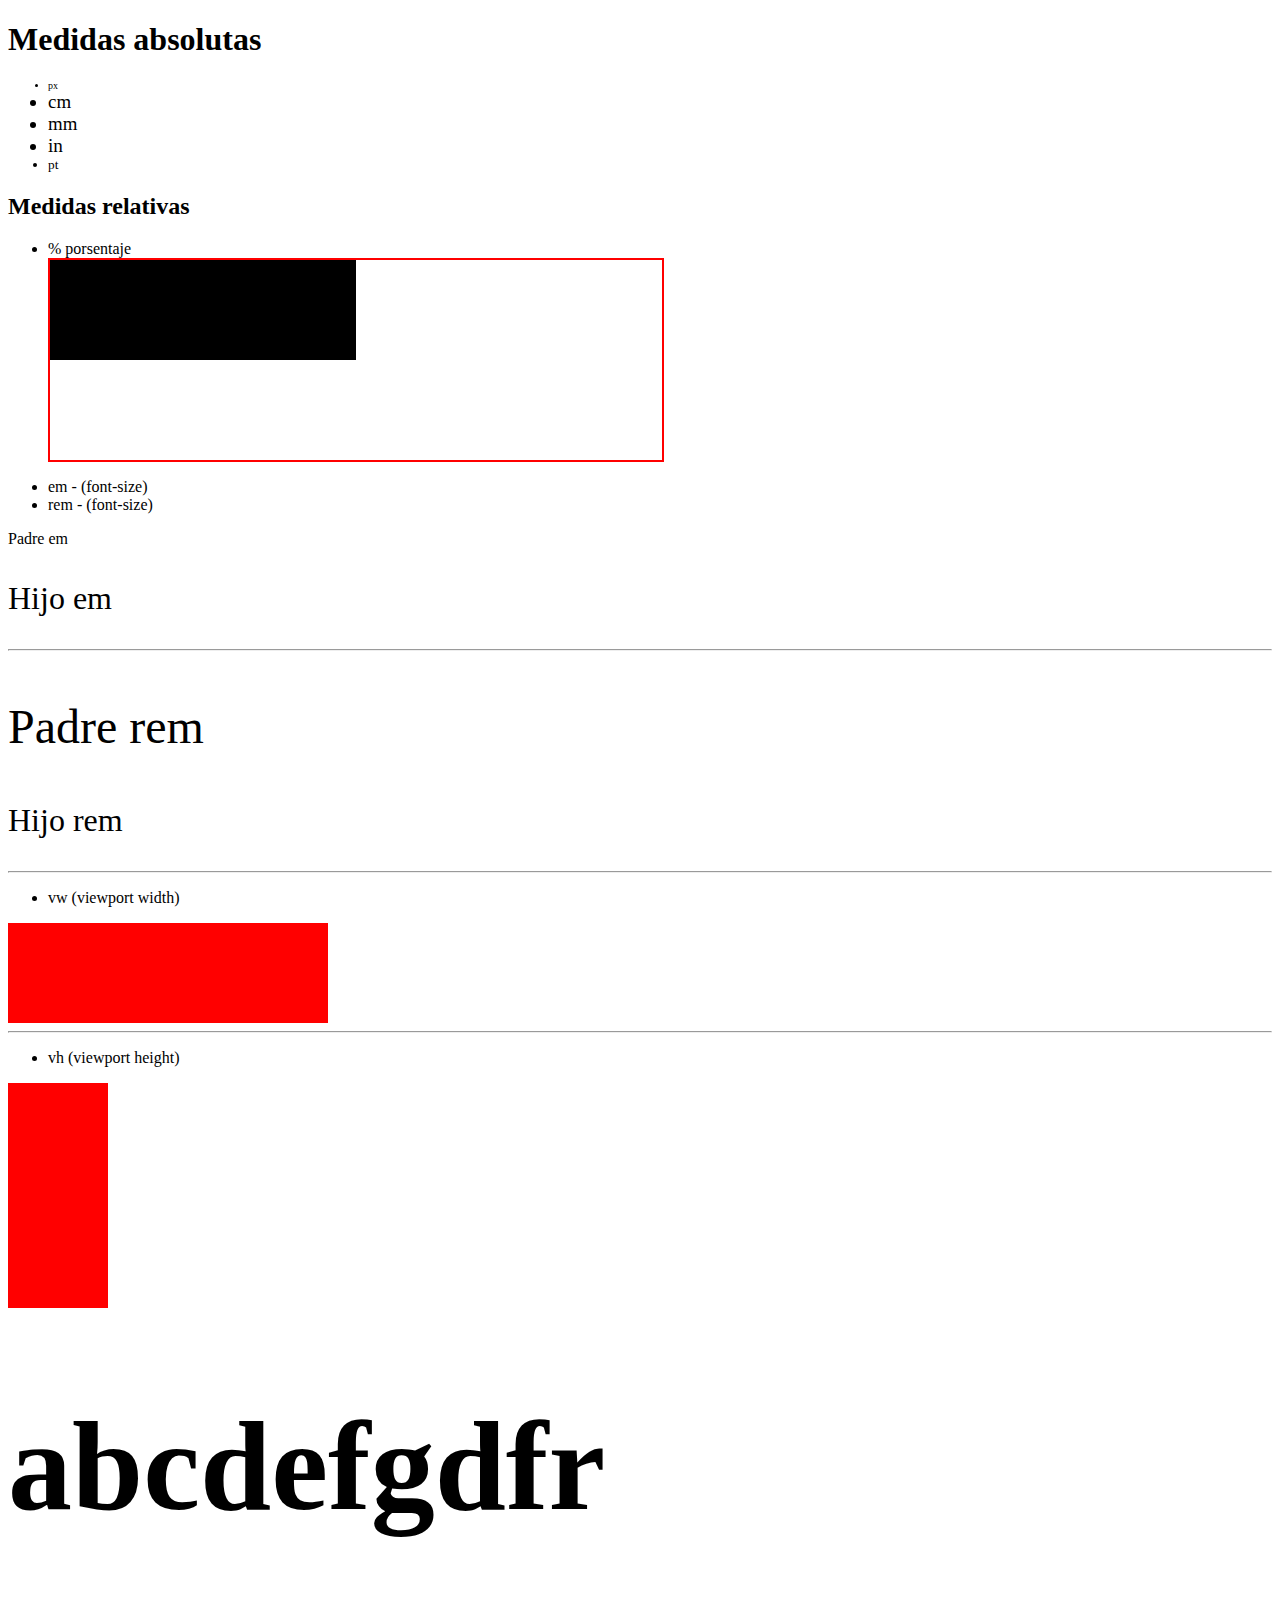
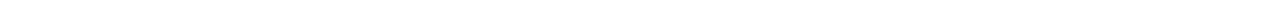
==== 05-responsive-design/index.html @ 56da28f7 "se agregaron las practicas de diseño responsivo" ====
<!DOCTYPE html>
<html lang="es">
<head>
    <meta charset="UTF-8">
    <meta name="viewport" content="width=device-width, initial-scale=1.0">
    <title>Diseño responsivo</title>
    <link rel="stylesheet" href="./style.css">
</head>
<body>
    <h1>Medidas absolutas</h1>
    <ul>
        <li class="px">px</li>
        <li class="cm">cm</li>
        <li class="mm">mm</li>
        <li class="in">in</li>
        <li class="pt">pt</li>
    </ul>
    <h2>Medidas relativas</h2>
    <ul>
        <li> % porsentaje</li>
        <div class="padre">
            <div class="hijo">
            </div>
        </div>
    </ul>
    <ul>
        <li>em - (font-size)</li>
        <li>rem - (font-size)</li>
    </ul>
    <div class="padre-em">
        <p>Padre em</p>
        <p class="hijo-em">
            Hijo em
        </p>
    </div>
    <hr>
    <div class="padre-rem">
        <p>Padre rem</p>
        <p class="hijo-rem">
            Hijo rem
        </p>
    </div>
    <hr>
    <ul>
        <li>vw (viewport width)</li>
    </ul>
    <div class="vw">
    </div>
    <hr>
    <ul>
        <li>vh (viewport height)</li>
    </ul>
    <div class="vh"></div>
    <h1 class="clamp">abcdefgdfr</h1>
</body>
</html>
---- 05-responsive-design/style.css ----
.px{
    font-size: 10px;
}
.cm{
    font-size: 0.5cm;
}
.mm{
    font-size: 5mm;
}
.in{
    font-size: 0.2in;
}
.pt{
    font-size: 10pt;
}
.padre{
    width: 50%;
    height: 200px;
    border: 2px solid red;
    /*background: aqua;*/
}
.hijo{
    width: 50%;
    height: 50%;
    background: black;
}
/*----------------em-------*/
.padre-em{
    font-size: 16px;
}
.hijo-em{
    font-size: 2em;
}
/*--------------rem--------*/
.padre-rem{
    font-size: 3rem;
}
.hijo-rem{
    font-size: 2rem;
}

html{
    font-size: 16px;
}
.vw{
    width: 25vw;
    height: 100px;
    background: red;
}
.vh{
    width: 100px;
    height: 25vh;
    background: red;
}
.clamp{
    font-size: clamp(10px, 10vw, 300px); /*hace que el font-size cresca conforme el ancho de la pantalla en proporcion */
}
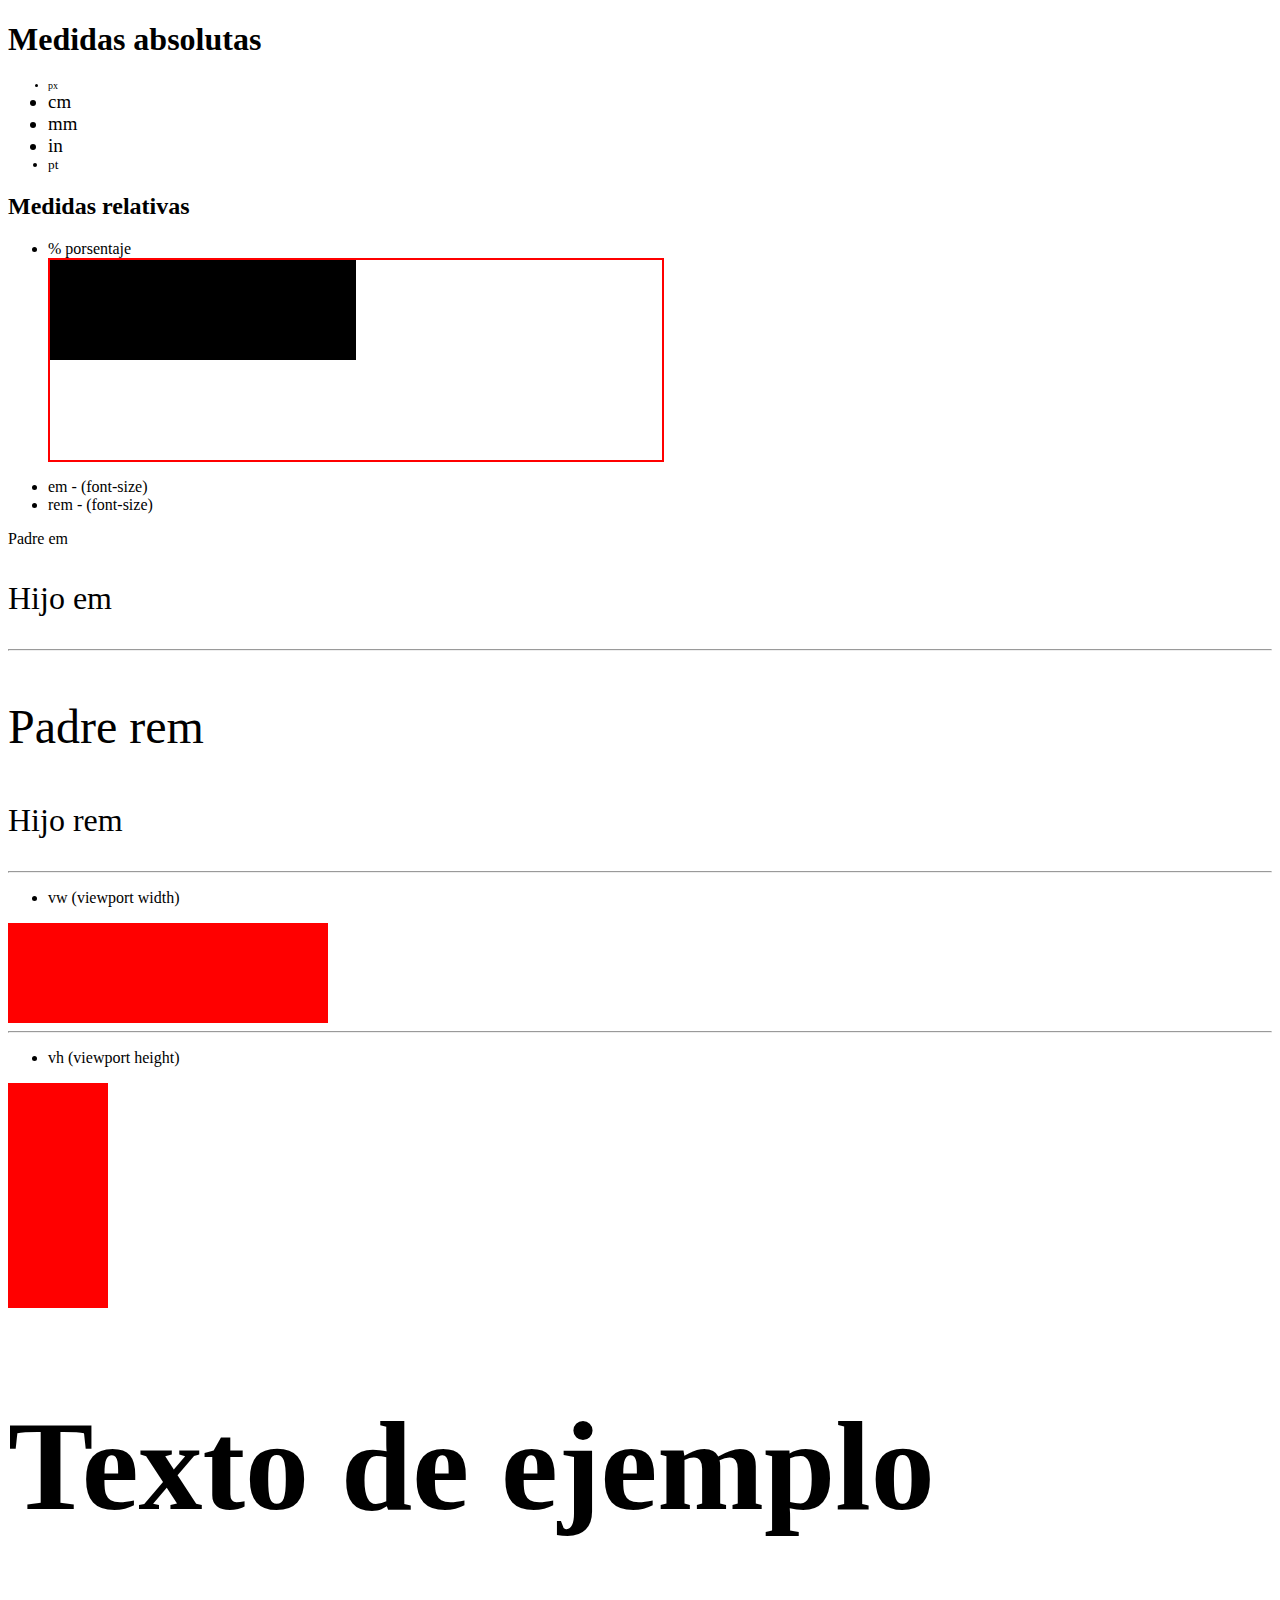
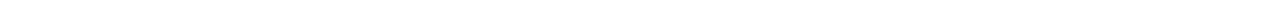
==== commit e97adf4f: "se agregaron las practicas de diseño responsivo" ====
--- a/05-responsive-design/index.html
+++ b/05-responsive-design/index.html
@@ -51,6 +51,6 @@
         <li>vh (viewport height)</li>
     </ul>
     <div class="vh"></div>
-    <h1 class="clamp">abcdefgdfr</h1>
+    <h1 class="clamp">Texto de ejemplo</h1>
 </body>
 </html>